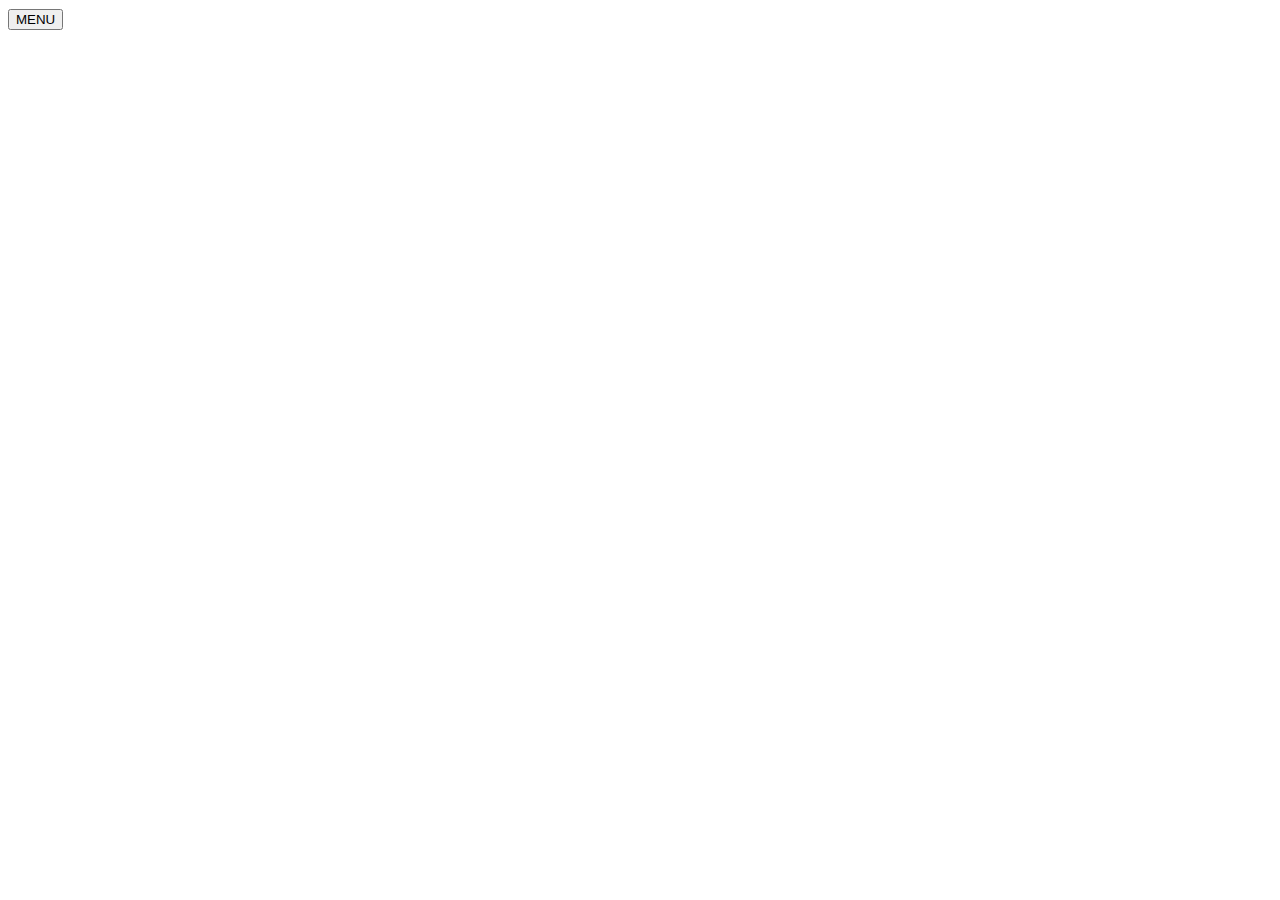
==== src/article.html @ 75c99a2a "Drafted the articles sections" ====
<!DOCTYPE html>
<html lang="en">

<head>
  <meta charset="UTF-8">
  <meta name="viewport" content="width=device-width, initial-scale=1.0">
  <title>Minimalist POF</title>
  <link rel="stylesheet" href="style.css">
</head>

<body>

  <header>
    <noscript><a href="index.html#menu">MENU</a></noscript>
    <button>MENU</button>
  </header>

  <div class="menu-overlay">
    <div id="menu" class="menu-page flex-center">
      <nav>
        <ul class="menu">
          <li><div class="menu-item-big">Some case studies</div>
            <ul>
              <li class="text-center">
                <a href="#" class="btn">Start the tour&nbsp;!</a>
              </li>
              <li>
                <label for="sec1" class="menu-item-subsection toggle">
                  <img src="../assets/img/triangle-down.svg" alt="Triangle">
                  Very interesting section
                </label>
                <input type="checkbox" aria-hidden="true" id="sec1">
                <ul class="collapsible submenu">
                  <li><a href="#">Subsection 1</a></li>
                  <li><a href="#">Subsection 2</a></li>
                  <li><a href="#">Subsection 3</a></li>
                </ul>
              </li>
              <li>
                <label for="sec2" class="menu-item-subsection toggle">
                  <img src="../assets/img/triangle-down.svg" alt="Triangle">
                  Another section
                </label>
                <input type="checkbox" aria-hidden="true" id="sec2">
                <ul class="collapsible submenu">
                  <li><a href="#">Subsection 1</a></li>
                  <li><a href="#">Subsection 2</a></li>
                  <li><a href="#">Subsection 3</a></li>
                </ul>
              </li>
              <li>
                <label for="sec3" class="menu-item-subsection toggle">
                  <img src="../assets/img/triangle-down.svg" alt="Triangle">
                  Third section
                </label>
                <input type="checkbox" aria-hidden="true" id="sec3">
                <ul class="collapsible submenu">
                  <li><a href="#">Subsection 1</a></li>
                  <li><a href="#">Subsection 2</a></li>
                  <li><a href="#">Subsection 3</a></li>
                </ul>
              </li>
            </ul>
          </li>
          <li><div class="menu-item-big">Scrappadoodle Pitae</div>
            <ul>
              <li><a class="menu-item-subsection" href="#">My thing</a></li>
            </ul>
          </li>
          <li><div class="menu-item-big">Source code & Social</div>
            <ul>
              <li><a href="#" class="menu-item-subsection">My Github</a></li>
              <li><a href="#" class="menu-item-subsection">Some weird blog</a></li>
              <li><a href="https://codepen.io/dkvz" class="menu-item-subsection">My Codepen</a></li>
              <li><div class="menu-item-subsection">My email: [potato@pants.org]</div></li>
            </ul>
          </li>
        </ul>
      </nav>
    </div>
  </div>

</body>

</html>
---- src/style.css ----
:root {
  --color-primary: #000;
  --color-secondary: #fff;
  --color-light: #aaa;
  --color-accents: #ffcc00;
  --main-font: 'Nunito', sans-serif;
}

@font-face {
  font-family: 'Nunito';
  font-style: normal;
  font-weight: 400;
  font-display: swap;
  src: local('Nunito Regular'), local('Nunito-Regular'), 
    url('../assets/fonts/Nunito-Regular.woff2') format('woff2'),
    url('../assets/fonts/Nunito-Regular.woff') format('woff'),
    url('../assets/fonts/Nunito-Regular.ttf') format('truetype');
}

@font-face {
  font-family: 'Nunito';
  font-style: normal;
  font-weight: 700;
  font-display: swap;
  src: local('Nunito Bold'), local('Nunito-Bold'), 
    url('../assets/fonts/Nunito-Bold.woff2') format('woff2'),
    url('../assets/fonts/Nunito-Bold.woff') format('woff'),
    url('../assets/fonts/Nunito-Bold.ttf') format('truetype');
}

* {
  box-sizing: border-box;
}

html {
  scroll-behavior: smooth;
}

html, body {
  min-height: 100vh;
}

body {
  margin: 0;
  display: flex;
  flex-direction: column;
  font-family: var(--main-font);
}

h1 {
  margin: 0;
}

header h1 {
  font-size: 1.2rem;
}

main, header, footer {
  padding: 0.5rem;
}

.hero main {
  height: 80vh;
}

.flex-center, .image-row {
  display: flex;
  justify-content: center;
  align-items: center;
}

.hero {
  border-top: 6px solid #000;
  position: relative;
  width: 100%;
  height: 100vh;
  min-height: 400px;
}

.hero hr {
  position: absolute;
  bottom: 0;
  left: 0;
  width: 100%;
  height: 10%;
  background-color: var(--color-primary);
  margin: 0;
}

.main-title, .name-title {
  text-align: center;
  margin-bottom: 0.8rem;
}

.main-title {
  font-size: 1.4rem;
  background-color: var(--color-primary);
  color: var(--color-secondary);
  font-family: serif;
  padding: 0.7rem;
  line-height: 2.2rem;
  opacity: 0;
  animation: opacity 1s ease-in-out 0.7s forwards;
}

.name-title {
  margin-top: 0.5rem;
  padding-bottom: 0.4rem;
  font-size: 1.55rem;
  border-bottom: 2px solid var(--color-primary);
  animation: translate-and-opacity 0.7s forwards ease-in-out;
}

.social {
  margin-top: 2.35rem;
  padding: 0.45rem;
  border: 2px solid var(--color-primary);
  display: none;
  align-items: center;
  justify-content: space-evenly;
  opacity: 0;
  animation: opacity 1s ease-in-out 0.7s forwards;
}

.social a, .social img {
  display: block;
}

.social a:hover {
  opacity: 0.75;
}

.image-grid {
  height: 75%;
  display: flex; 
  flex-direction: column;
  opacity: 0;
  animation: opacity 0.7s ease-in-out 1.4s forwards;
}

.image-row {
  height: 25%;
}

.image-row img {
  height: 100%;
}

.scroll-down {
  display: block;
  text-decoration: none;
  position: absolute;
  bottom: 20px;
  left: 50%;
  transform: translateX(-50%);
  background-color: #000;
  color: #fff;
  cursor: pointer;
  border: 6px solid #fff;
  border-radius: 50%;
  width: 95px;
  height: 95px;
  display: flex;
  flex-direction: column;
  align-items: center;
  box-shadow: 0px 0px 4px 4px #000;
  z-index: 50;
}

.scroll-down:active, .scroll-down:focus {
  outline: 5px solid #ffcc00;
}

.scroll-down:active svg, 
.scroll-down:focus svg, 
.scroll-down:hover svg {
  animation: scroll-down 0.7s ease-in-out infinite;  
}

.scroll-down span {
  margin-top: 20px;
  font-size: 16px;
  text-transform: uppercase;
  font-weight: bold;
}

.menu-page {
  min-height: 100vh;
}

.menu, .menu ul {
  list-style: none;
  padding: 0;
  margin: 0;
}

.menu > li > ul {
  padding-left: 1.2rem;
  margin-bottom: 1.4rem;
}

.submenu {
  font-size: 1.2rem;
}

.submenu a {
  color: var(--color-primary);
  transition: all 0.6s;
}

.submenu a:hover {
  color: var(--color-light);
  text-decoration: none;
}

.menu-item-big,
.menu-item-subsection {
  display: block;
  text-decoration: none;
  color: var(--color-primary);
}

.menu-item-big {
  font-size: 2rem;
  color: var(--color-primary);
  border-bottom: 3px solid var(--color-primary);
  margin-bottom: 1rem;
  padding: 0 0 0 0.3rem;
  font-weight: bold;
}

.menu-item-subsection {
  display: flex;
  align-items: center;
  font-size: 1.4rem;
  padding-bottom: 0.3rem;
  margin-bottom: 0.5rem;
  border-bottom: 2px dashed var(--color-light);
}

.menu-item-subsection:hover {
  color: var(--color-light);
}

.menu-item-subsection > img {
  padding-right: 0.35rem;
  height: 22px;
  width: 22px;
}

.toggle {
  cursor: pointer;
}

.toggle + input[type="checkbox"] {
  visibility: hidden;
  position: absolute;
}

input[type="checkbox"]:checked~.collapsible {
  max-height: 100vh;
  padding-bottom: 1rem;
}

.collapsible {
  max-height: 0px;
  overflow: hidden;
  transition: all 0.2s ease-out;
}

.text-center {
  text-align: center;
}

.btn {
  display: inline-block;
  border-radius: 5%;
  cursor: pointer;
  text-decoration: none;
  font-size: 1.3rem;
  font-weight: bold;
  padding: 0.3rem 0.7rem;
  background-color: var(--color-secondary);
  color: var(--color-primary);
  border: 2px solid var(--color-primary);
  margin-bottom: 0.9rem;
  margin-top: 0.3rem;
  transition: 0.2s ease-out;
}

.btn:active, .btn:focus, .btn:hover {
  color: var(--color-secondary);
  background-color: var(--color-primary);
}

.btn:active, .btn:focus {
  border: 2px solid var(--color-light);
}

.menu-overlay {
  display: none;
  position: absolute;
  width: 100%;
  height: 100%;
  top: 0;
  left: 0;
  background-color: rgba(0,0,0,0.7);
  overflow: hidden;
}

.menu-overlay.show {
  display: block;
}

.menu-overlay .menu {
  transform: translateX(-100%);
  transition: transform 1s cubic-bezier(0.86, 0.01, 0.77, 0.78);
  min-height: 100%;
}

.menu-overlay.show .menu {
  transform: translateX(0);
}

@keyframes scroll-down {
  0% { transform: translateY(0px); }
  50% { transform: translateY(4px); }
  100% { transform: translateY(0px); }
}

@keyframes translate-and-opacity {
  0% {
    transform: translateY(-16px);
    opacity: 0;
  }
  100% {
    transform: translateY(0);
    opacity: 1;
  }
}

@keyframes opacity {
  0% { opacity: 0; }
  100% { opacity: 1; }
}

@keyframes translate-right {
  0% { transform: translateX(-100%); }
  100% { transform: translateX(0); }
}

@media (min-width: 900px) {

  .hero {
    border-top: 20px solid #000;
  }

  .hero main {
    display: flex;
    flex-direction: row;
    align-items: center;
    justify-content: space-evenly;
  }

  .name-title {
    margin-bottom: 2.42rem;
    font-size: 2.4rem;
  }

  .main-title {
    font-size: 1.8rem;
  }

  .scroll-down {
    width: 160px;
    height: 160px;
    bottom: 55px;
  }

  .scroll-down span {
    font-size: 32px;
  }

  .hero hr {
    height: 15%;
  }

  .social {
    display: flex;
  }

  .menu-page {
    border-left: 10vw solid #000;
    border-right: 10vw solid #000;
  }

}
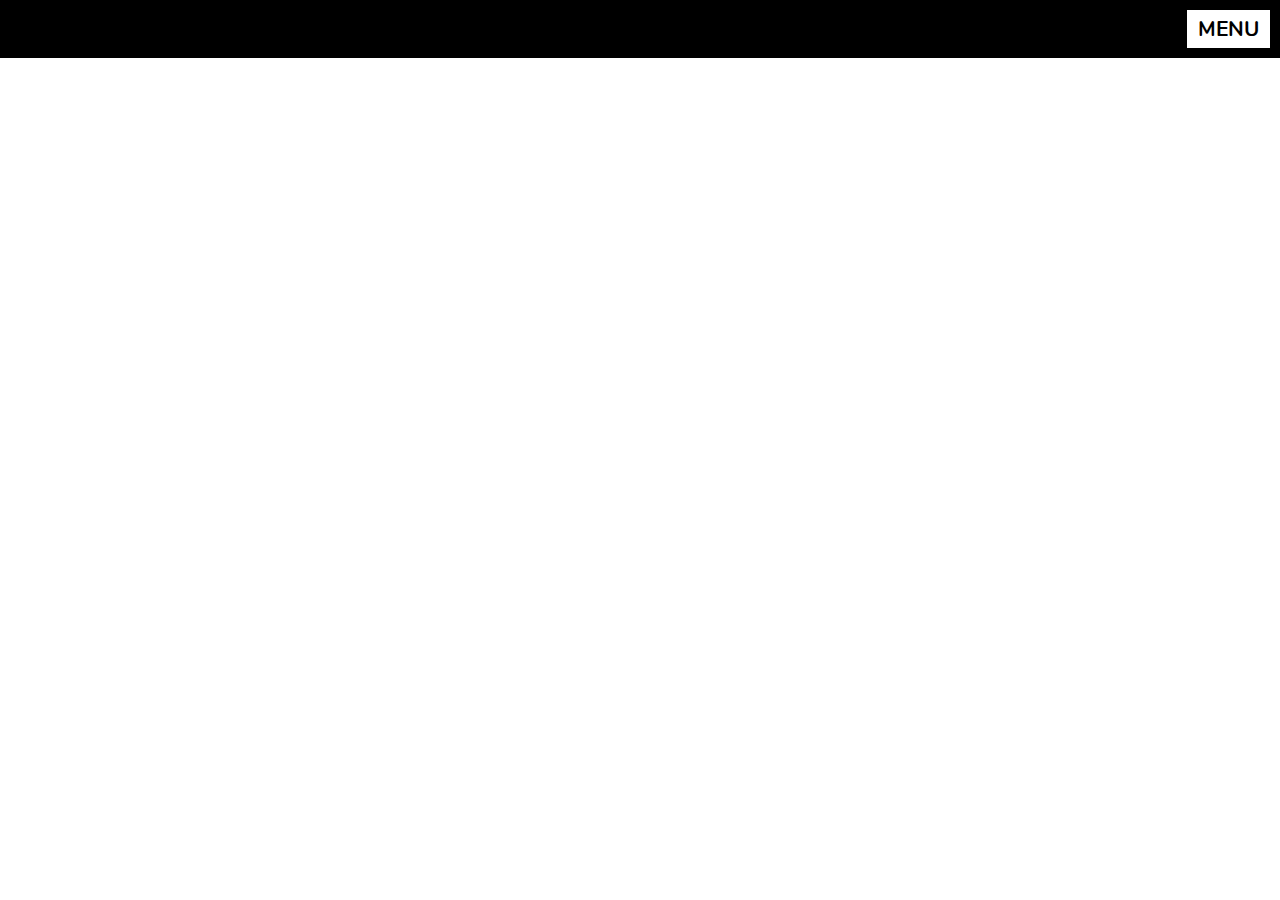
==== commit d453d543: "Battling zindex" ====
--- a/src/article.html
+++ b/src/article.html
@@ -12,14 +12,16 @@
 
   <header>
     <noscript><a href="index.html#menu">MENU</a></noscript>
-    <button>MENU</button>
+    <button id="menuBtn" class="btn">MENU</button>
   </header>
 
-  <div class="menu-overlay">
-    <div id="menu" class="menu-page flex-center">
+  <div class="menu-dynamic d-none">
+    <div class="menu-overlay"></div>
+    <div id="menu" class="menu flex-center">
       <nav>
-        <ul class="menu">
-          <li><div class="menu-item-big">Some case studies</div>
+        <ul>
+          <li>
+            <div class="menu-item-big">Some case studies</div>
             <ul>
               <li class="text-center">
                 <a href="#" class="btn">Start the tour&nbsp;!</a>
@@ -62,23 +64,30 @@
               </li>
             </ul>
           </li>
-          <li><div class="menu-item-big">Scrappadoodle Pitae</div>
+          <li>
+            <div class="menu-item-big">Scrappadoodle Pitae</div>
             <ul>
               <li><a class="menu-item-subsection" href="#">My thing</a></li>
             </ul>
           </li>
-          <li><div class="menu-item-big">Source code & Social</div>
+          <li>
+            <div class="menu-item-big">Source code & Social</div>
             <ul>
               <li><a href="#" class="menu-item-subsection">My Github</a></li>
               <li><a href="#" class="menu-item-subsection">Some weird blog</a></li>
               <li><a href="https://codepen.io/dkvz" class="menu-item-subsection">My Codepen</a></li>
-              <li><div class="menu-item-subsection">My email: [potato@pants.org]</div></li>
+              <li>
+                <div class="menu-item-subsection">My email: [potato@pants.org]</div>
+              </li>
             </ul>
           </li>
         </ul>
       </nav>
     </div>
+
   </div>
+
+  <script src="article.js"></script>
 
 </body>
 
--- a/src/style.css
+++ b/src/style.css
@@ -51,8 +51,12 @@
   margin: 0;
 }
 
-header h1 {
-  font-size: 1.2rem;
+header {
+  background-color: var(--color-primary);
+  color: var(--color-secondary);
+  display: flex;
+  align-items: center;
+  justify-content: flex-end;
 }
 
 main, header, footer {
@@ -199,6 +203,11 @@
   margin-bottom: 1.4rem;
 }
 
+.menu .btn {
+  margin-bottom: 0.9rem;
+  margin-top: 0.3rem;
+}
+
 .submenu {
   font-size: 1.2rem;
 }
@@ -274,6 +283,7 @@
 
 .btn {
   display: inline-block;
+  font-family: var(--main-font);
   border-radius: 5%;
   cursor: pointer;
   text-decoration: none;
@@ -283,8 +293,6 @@
   background-color: var(--color-secondary);
   color: var(--color-primary);
   border: 2px solid var(--color-primary);
-  margin-bottom: 0.9rem;
-  margin-top: 0.3rem;
   transition: 0.2s ease-out;
 }
 
@@ -297,29 +305,41 @@
   border: 2px solid var(--color-light);
 }
 
-.menu-overlay {
-  display: none;
+.btn:hover {
+  border: 2px solid var(--color-secondary);
+}
+
+.menu-overlay, .menu-dynamic {
   position: absolute;
   width: 100%;
   height: 100%;
   top: 0;
   left: 0;
+  overflow: hidden;
+}
+
+.menu-overlay {
   background-color: rgba(0,0,0,0.7);
-  overflow: hidden;
-}
-
-.menu-overlay.show {
-  display: block;
-}
-
-.menu-overlay .menu {
+}
+
+.d-none {
+  display: none;
+}
+
+.menu-dynamic .menu {
   transform: translateX(-100%);
   transition: transform 1s cubic-bezier(0.86, 0.01, 0.77, 0.78);
   min-height: 100%;
 }
 
-.menu-overlay.show .menu {
+.menu-dynamic.show .menu {
+  position: relative;
   transform: translateX(0);
+  z-index: 90;
+}
+
+.menu-overlay.show {
+  display: block;
 }
 
 @keyframes scroll-down {
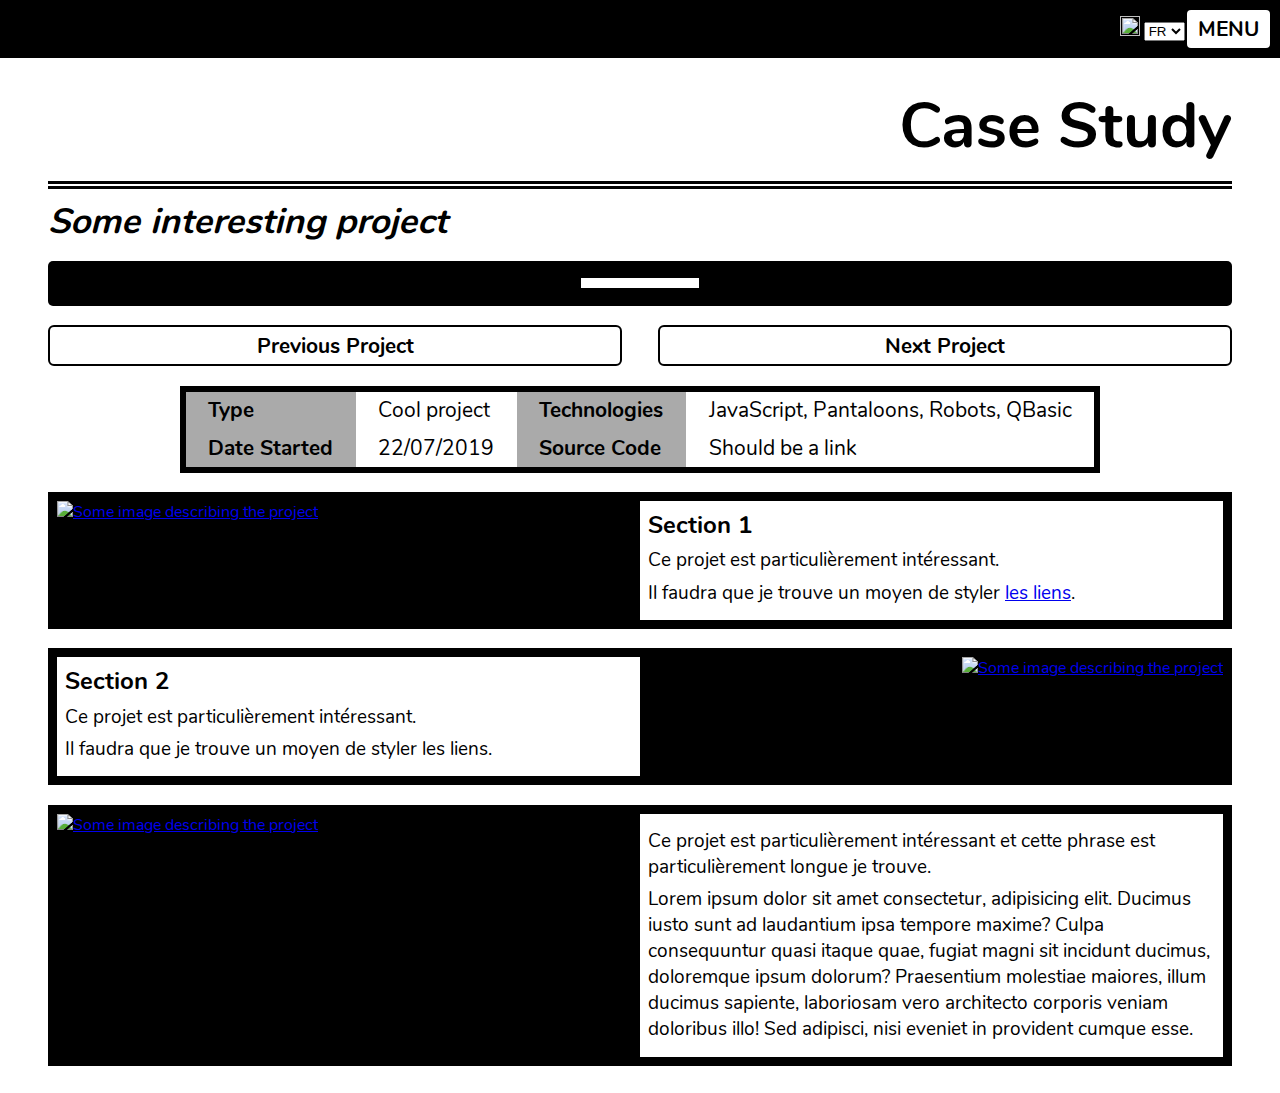
==== commit 7b10ede7: "Now hiding the JS menu button if JS is enabled" ====
--- a/src/article.html
+++ b/src/article.html
@@ -6,19 +6,40 @@
   <meta name="viewport" content="width=device-width, initial-scale=1.0">
   <title>Minimalist POF</title>
   <link rel="stylesheet" href="style.css">
+  <noscript>
+    <style>
+      .js-only {
+        display: none !important;
+      }
+    </style>
+  </noscript>
 </head>
 
 <body>
 
   <header>
-    <noscript><a href="index.html#menu">MENU</a></noscript>
-    <button id="menuBtn" class="btn">MENU</button>
+
+    <div class="lang-selector-sel lang-selector-inverted">
+      <img src="../assets/img/globe.svg" height="20" width="20" />
+      <select title="Change language">
+        <option>FR</option>
+        <option>EN</option>
+      </select>
+    </div>
+
+    <noscript><a href="index.html#menu" class="btn">MENU</a></noscript>
+    <button id="menuBtn" class="btn js-only">MENU</button>
+
   </header>
 
   <div class="menu-dynamic d-none">
-    <div class="menu-overlay"></div>
-    <div id="menu" class="menu flex-center">
+    <div id="menu" class="menu">
       <nav>
+
+        <div class="text-right">
+          <button class="btn" id="closeMenuBtn" title="Close menu">X</button>
+        </div>
+
         <ul>
           <li>
             <div class="menu-item-big">Some case studies</div>
@@ -87,6 +108,69 @@
 
   </div>
 
+  <main class="container">
+    <h1 class="project-title">Case Study</h1>
+    <h2 class="project-subtitle">Some interesting project</h2>
+    
+    <div class="separator">
+      <hr>
+    </div>
+    
+    <div class="two-btns">
+      <button class="btn">Previous Project</button>
+      <button class="btn">Next Project</button>
+    </div>
+    
+    <div class="text-center">
+      <div class="description-container">
+        <div class="description-card">
+          <div>Type</div><div>Cool project</div>
+          <div>Technologies</div><div>JavaScript, Pantaloons, Robots, QBasic</div>
+          <div>Date Started</div><div>22/07/2019</div>
+          <div>Source Code</div><div>Should be a link</div>
+        </div>
+      </div>
+    </div>
+
+    <div class="card">
+      <div class="card-image">
+        <a href="#">
+          <img src="https://via.placeholder.com/300" alt="Some image describing the project">
+        </a>
+      </div>
+      <div class="card-text">
+        <h1>Section 1</h1>
+        <p>Ce projet est particulièrement intéressant.</p>
+        <p>Il faudra que je trouve un moyen de styler <a href="https://dkvz.eu" target="_blank" rel="noopener noreferrer">les liens</a>.</p>
+      </div>
+    </div>
+
+    <div class="card">
+      <div class="card-text">
+        <h1>Section 2</h1>
+        <p>Ce projet est particulièrement intéressant.</p>
+        <p>Il faudra que je trouve un moyen de styler les liens.</p>
+      </div>
+      <div class="card-image">
+        <a href="#">
+          <img src="https://via.placeholder.com/300x100" alt="Some image describing the project">
+        </a>
+      </div>
+    </div>
+
+    <div class="card">
+      <div class="card-image">
+        <a href="#">
+          <img src="https://via.placeholder.com/150x100" alt="Some image describing the project">
+        </a>
+      </div>
+      <div class="card-text">
+        <p>Ce projet est particulièrement intéressant et cette phrase est particulièrement longue je trouve.</p>
+        <p>Lorem ipsum dolor sit amet consectetur, adipisicing elit. Ducimus iusto sunt ad laudantium ipsa tempore maxime? Culpa consequuntur quasi itaque quae, fugiat magni sit incidunt ducimus, doloremque ipsum dolorum? Praesentium molestiae maiores, illum ducimus sapiente, laboriosam vero architecto corporis veniam doloribus illo! Sed adipisci, nisi eveniet in provident cumque esse.</p>
+      </div>
+    </div>
+  </main>
+
   <script src="article.js"></script>
 
 </body>
--- a/src/style.css
+++ b/src/style.css
@@ -47,8 +47,72 @@
   font-family: var(--main-font);
 }
 
-h1 {
+body[data-overlay]:after {
+  content: "";
+  display: block;
+  position: absolute;
+  top: 0;
+  left: 0;
+  height: 100%;
+  width: 100%;
+  z-index: 10;
+  /*
+  Fallback:
+  */
+  background-color: #000;
+  background-color: rgba(0,0,0,0.5);
+}
+
+body[data-overlay] {
+  overflow: hidden;
+}
+
+::selection {
+  background: var(--color-light);
+  color: var(--color-secondary);
+}
+
+::-moz-selection {
+  background: var(--color-light);
+  color: var(--color-secondary);
+}
+
+h1, h2, h3, h4 {
   margin: 0;
+}
+
+.separator {
+  margin: 1rem 0;
+  border-radius: 5px;
+  display: flex;
+  padding: 0.6rem 0.2rem;
+  background-color: var(--color-primary);
+  align-items: center;
+  justify-content: center;
+}
+
+.separator hr {
+  width: 10%;
+  height: 0.6rem;
+  border: none;
+  background-color: var(--color-secondary);
+}
+
+.project-title {
+  margin-top: 1rem;
+  font-size: 4rem;
+  text-align: right;
+  font-weight: bolder;
+  border-bottom: 0.5rem double var(--color-primary);
+  color: var(--color-primary);
+  padding-bottom: 0.7rem;
+  text-align: right;
+}
+
+.project-subtitle {
+  font-size: 2.2rem;
+  font-style: italic;
+  margin-top: 0.5rem;
 }
 
 header {
@@ -65,6 +129,13 @@
 
 .hero main {
   height: 80vh;
+}
+
+.container {
+  width: 100%;
+  max-width: 1200px;
+  margin-left: auto;
+  margin-right: auto;
 }
 
 .flex-center, .image-row {
@@ -193,6 +264,7 @@
 }
 
 .menu, .menu ul {
+  background-color: transparent;
   list-style: none;
   padding: 0;
   margin: 0;
@@ -281,10 +353,14 @@
   text-align: center;
 }
 
+.text-right {
+  text-align: right;
+}
+
 .btn {
   display: inline-block;
   font-family: var(--main-font);
-  border-radius: 5%;
+  border-radius: 6px;
   cursor: pointer;
   text-decoration: none;
   font-size: 1.3rem;
@@ -309,17 +385,14 @@
   border: 2px solid var(--color-secondary);
 }
 
-.menu-overlay, .menu-dynamic {
+.menu-dynamic {
   position: absolute;
   width: 100%;
   height: 100%;
   top: 0;
   left: 0;
   overflow: hidden;
-}
-
-.menu-overlay {
-  background-color: rgba(0,0,0,0.7);
+  z-index: 90;
 }
 
 .d-none {
@@ -327,19 +400,117 @@
 }
 
 .menu-dynamic .menu {
-  transform: translateX(-100%);
+  transform: translateX(100%);
   transition: transform 1s cubic-bezier(0.86, 0.01, 0.77, 0.78);
-  min-height: 100%;
+  height: 100%;
+  display: flex;
+  align-items: stretch;
+  justify-content: flex-end;
 }
 
 .menu-dynamic.show .menu {
   position: relative;
   transform: translateX(0);
-  z-index: 90;
-}
-
-.menu-overlay.show {
+}
+
+.menu-dynamic .menu nav {
+  background-color: var(--color-secondary);
+  padding: 1.4rem 1.2rem 1rem 1.2rem;
+  overflow-y: auto;
+  height: 100%;
+  box-shadow: -2px 0px 4px rgba(0,0,0,0.5);
+}
+
+.two-btns {
+  display: grid;
+  grid-template-columns: repeat(2, 1fr);
+  margin-top: 1.2rem;
+  column-gap: 2.2rem;
+}
+
+.card, .description-card {
+  border: 6px solid var(--color-primary);
+  color: var(--color-primary);
+  background-color: var(--color-secondary);
+  display: grid;
+}
+
+.card {
+  grid-template-rows: auto 1fr;
+  margin: 1.2rem 0;
+}
+
+.mt-1 {
+  margin-top: 1.2rem;
+}
+
+.description-container {
+  margin-top: 1.2rem;
+  display: inline-block;
+}
+
+.description-card {
+  grid-template-columns: 1fr auto;
+  text-align: initial;
+}
+
+.name-card {
+  font-size: 1.3rem;
+  border-bottom: 4px solid var(--color-primary);
+  padding-top: 0.5rem;
+  padding-bottom: 0.5rem;
+}
+
+.description-card > * {
+  padding: 0.3rem 1.4rem;
+  font-size: 1.3rem;
+}
+
+.description-card > :nth-child(odd) {
+  background-color: var(--color-light);
+  font-weight: bold;
+}
+
+.card-image img, .card-image a {
   display: block;
+  width: 100%;
+}
+
+.card-text {
+  padding: 0.5rem;
+  font-size: 1.2rem;
+}
+
+.card-text p {
+  margin: 0.4rem 0;
+}
+
+.card-text h1 {
+  font-size: 1.5rem;
+}
+
+.card-image {
+  display: flex;
+  background-color: var(--color-primary);
+}
+
+.cv-section {
+  border-left: 9px solid var(--color-primary);
+  padding-left: 28px;
+}
+
+.cv-section h3 {
+  padding-top: 1.1rem;
+}
+
+.cv-section h3::before {
+  position: relative;
+  display: inline-block;
+  height: 16px;
+  width: 16px;
+  background-color: var(--color-primary);
+  left: -28px;
+  content: '';
 }
 
 @keyframes scroll-down {
@@ -414,4 +585,33 @@
     border-right: 10vw solid #000;
   }
 
+  .card {
+    border: 0.6rem solid var(--color-primary);
+    display: grid;
+    grid-template-columns: repeat(2, 1fr);
+    grid-template-rows: initial;
+    /*max-width: 900px;
+    margin-right: auto;
+    margin-left: auto;*/
+  }
+
+  .card-image img, .card-image a {
+    display: block;
+    width: auto;
+    max-width: 100%;
+    max-height: 100%;
+  }
+
+  /*.card-image {
+    align-items: center;
+  }*/
+
+  .card > .card-image:nth-child(even) {
+    justify-content: end;
+  }
+
+  .description-card {
+    grid-template-columns: 1fr auto 1fr auto;
+  }
+
 }